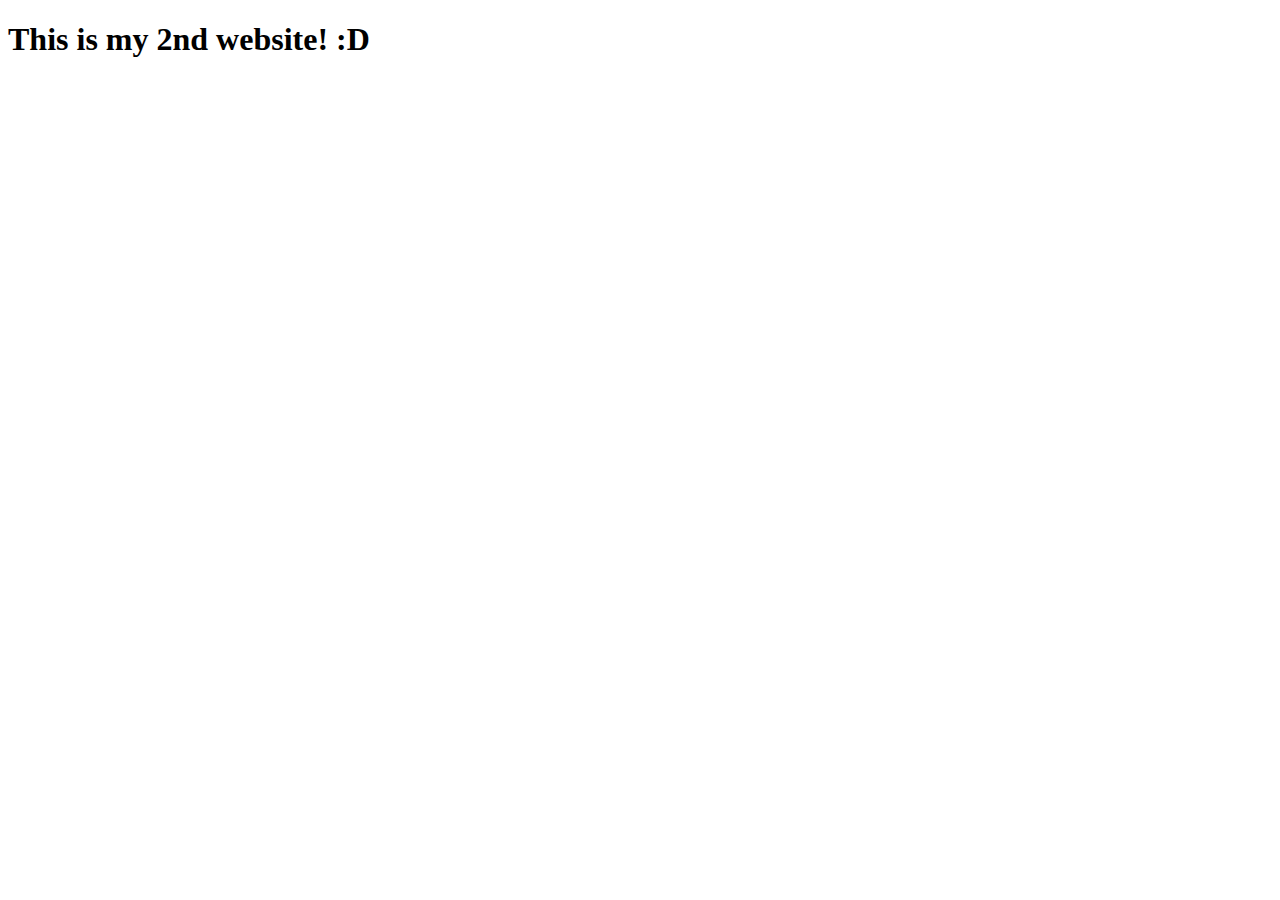
==== index.html @ 48770e91 "first commit" ====
<!DOCTYPE html>
<html lang="en">

    <head>
        <meta charset="UTF-8">
        <meta name="viewport" content="width=device-width, initial-scale=1.0">
        <title>Website 2</title>
    </head>

    <body>
        <h1>This is my 2nd website! :D</h1>
    </body>
</html>
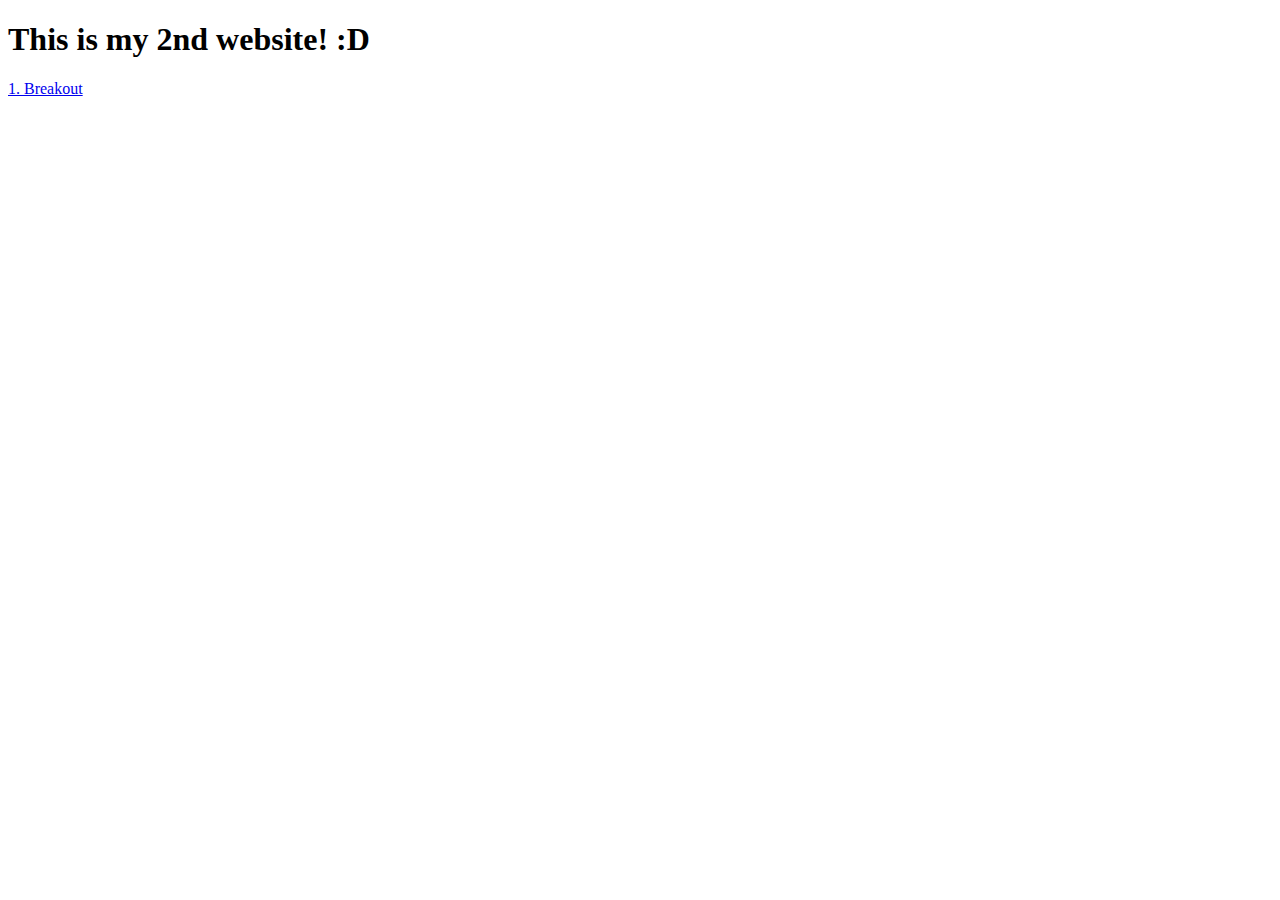
==== commit d4d4f383: "add" ====
--- a/index.html
+++ b/index.html
@@ -5,9 +5,12 @@
         <meta charset="UTF-8">
         <meta name="viewport" content="width=device-width, initial-scale=1.0">
         <title>Website 2</title>
+        <link rel="icon" href="css/images/coin.png">    
     </head>
 
     <body>
         <h1>This is my 2nd website! :D</h1>
+
+        <a class = "link" href="breakout.html">1. Breakout</a>
     </body>
 </html>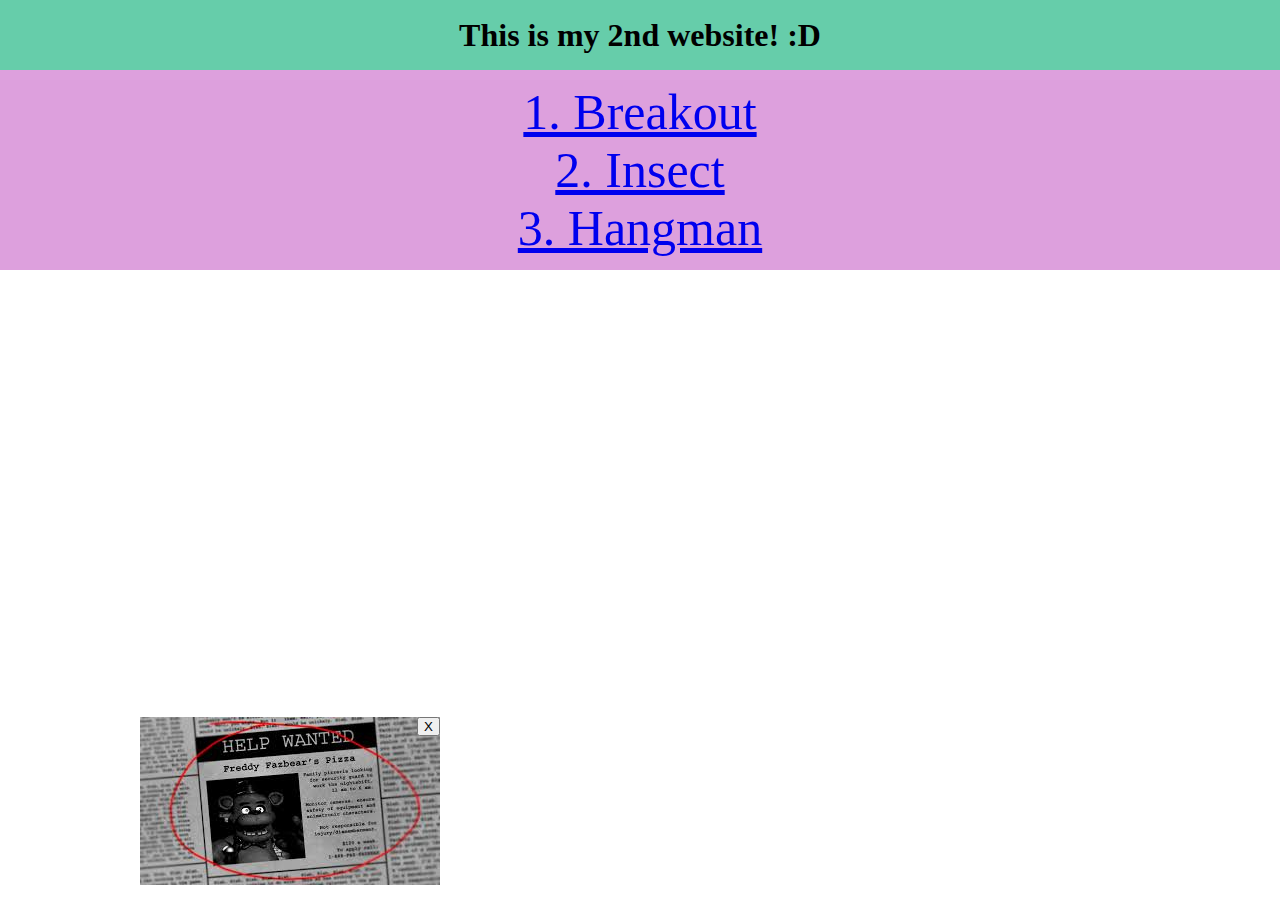
==== commit dbca3ee1: "add" ====
--- a/index.html
+++ b/index.html
@@ -1,3 +1,5 @@
+@import url('https://fonts.googleapis.com/css2?family=Lora:ital,wght@0,400..700;1,400..700&display=swap');
+
 <!DOCTYPE html>
 <html lang="en">
 
@@ -6,11 +8,28 @@
         <meta name="viewport" content="width=device-width, initial-scale=1.0">
         <title>Website 2</title>
         <link rel="icon" href="css/images/coin.png">    
+        <link rel="stylesheet" href="css/index.css">
     </head>
 
     <body>
-        <h1>This is my 2nd website! :D</h1>
+        <div class = "title">
+            <h1>This is my 2nd website! :D</h1>
+        </div>
+        
 
-        <a class = "link" href="breakout.html">1. Breakout</a>
+        <div class = "header">
+            <a class = "link" href="breakout.html">1. Breakout</a>
+            <a class = "link" href="insect.html">2. Insect</a>
+            <a class = "link" href = "hangman.html">3. Hangman</a>
+        </div>
+
+
+
+        <div class="ad">
+            <img src="css/images/Freddy-Ad.jpg" id="adImage">
+            <button id="closeButton">X</button>
+        </div>
+        
     </body>
+    <script src="js/index.js"></script>
 </html>--- a/css/index.css
+++ b/css/index.css
@@ -0,0 +1,53 @@
+.title {
+    position: fixed;
+    top: 0; 
+    left: 0; 
+    right: 0; 
+    height: 70px; 
+    background-color: mediumaquamarine;
+    display: flex;
+    justify-content: center;
+    align-items: center;
+}
+
+h1{
+    font-family: "Lora", serif;
+    font-weight: bolder;
+    size: 50px;
+}
+
+
+.header {
+    background-color: plum;
+    position: fixed;
+    top: 70;
+    right: 0;
+    left: 0;
+    height: 200px;
+    display: flex;
+    flex-direction: column;
+    align-items: center;
+    justify-content: center;
+    font-size: 50px;
+}
+
+.header.link {
+    size: 100px;
+}
+
+.ad{
+    position: fixed;
+    bottom: 15;
+    left: 140;
+}
+
+#closeButton {
+    position: absolute;
+    right: 0;
+    top: 0;
+    padding: 0px 5px;
+}
+
+.hide {
+    display: none;
+}